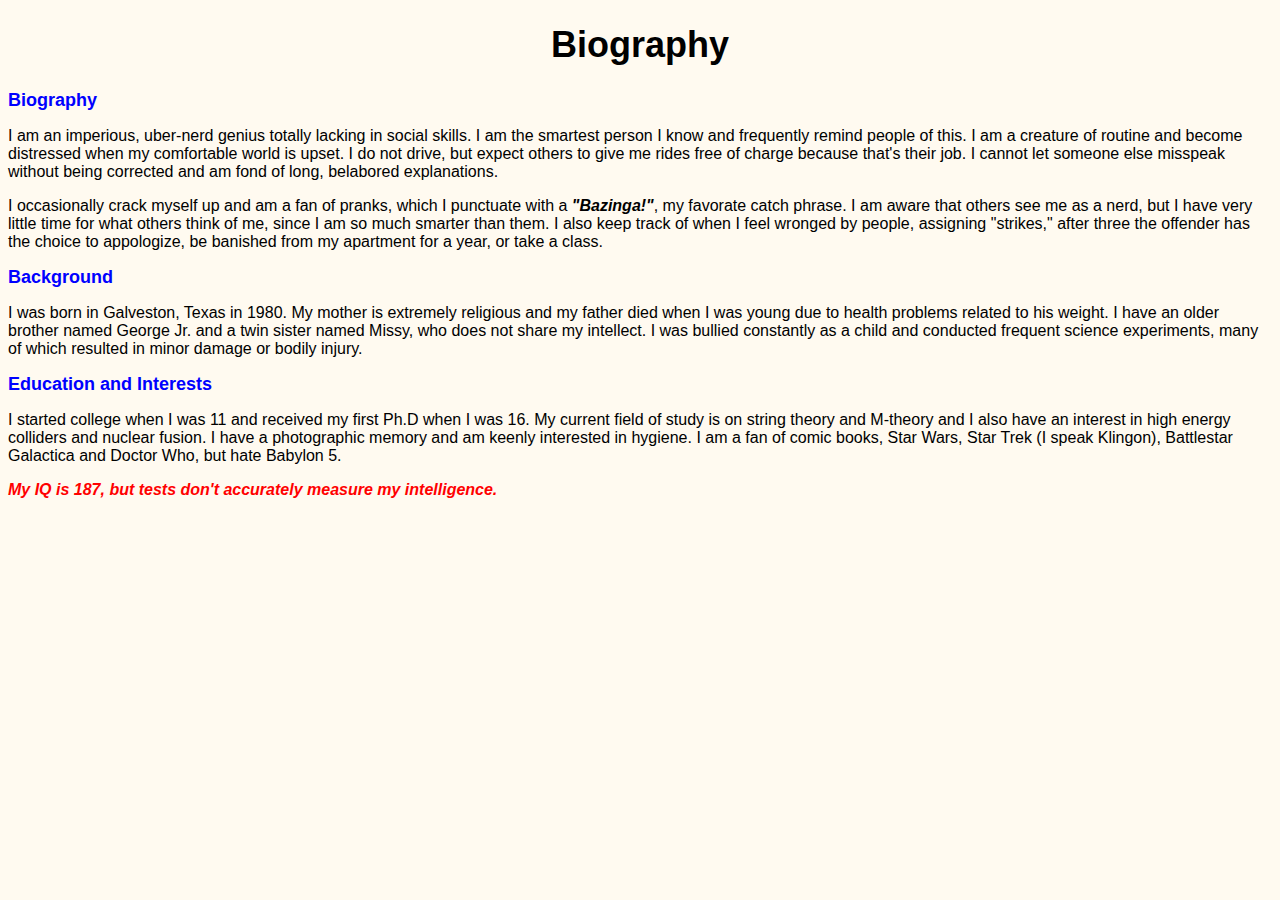
==== bio.html @ 6c7299c8 "first add of all files" ====
<!DOCTYPE html>
<html>

	<head>
		<title>Biography</title>
		<link rel="stylesheet" href="bio_style.css" />
		<meta charset="utf-8">
	</head>

	<body>
		<h1>Biography</h1>
		<p><span class="biotitles">Biography</span></p>
		<p>I am an imperious, uber-nerd genius totally lacking in social skills. I am the smartest person I know and frequently remind people of this. I am a creature of routine and become distressed when my comfortable world is upset. I do not drive, but expect others to give me rides free of charge because that's their job. I cannot let someone else misspeak without being corrected and am fond of long, belabored explanations.</p>

		<p>I occasionally crack myself up and am a fan of pranks, which I punctuate with a <span class="bazinga">"Bazinga!"</span>, my favorate catch phrase. I am aware that others see me as a nerd, but I have very little time for what others think of me, since I am so much smarter than them. I also keep track of when I feel wronged by people, assigning "strikes," after three the offender has the choice to appologize, be banished from my apartment for a year, or take a class.</p>
	
		<p><span class="biotitles">Background</span></p>
		<p>I was born in Galveston, Texas in 1980. My mother is extremely religious and my father died when I was young due to health problems related to his weight. I have an older brother named George Jr. and a twin sister named Missy, who does not share my intellect.
		I was bullied constantly as a child and conducted frequent science experiments, many of which resulted in minor damage or bodily injury.
		</p>

		<p><span class="biotitles">Education and Interests</span></p>
		<p>I started college when I was 11 and received my first Ph.D when I was 16. My current field of study is on string theory and M-theory and I also have an interest in high energy colliders and nuclear fusion. I have a photographic memory and am keenly interested in hygiene. I am a fan of comic books, Star Wars, Star Trek (I speak Klingon), Battlestar Galactica and Doctor Who, but hate Babylon 5. </p>

		<p><span class="specialtext">My IQ is 187, but tests don't accurately measure my intelligence.</span></p>

	</body>
</html>
---- bio_style.css ----
/* Simple Style Sheet for bio.html */

h1 {
	text-align: center;
	font-family: "Arial Black", Gadget, sans-serif;
	font-size: 36px;
}

.bazinga {
	font-weight: bold;
	font-style: italic;
	font-size: 16px;
}

body {
	background-color: #FFFAF0;
	font-family: "Arial";
}

.specialtext {
	color: red;
	font-weight: bold;
	font-style: italic;
}

.biotitles {
	font-weight: bold;
	color: blue;
	font-size: 18px;
}
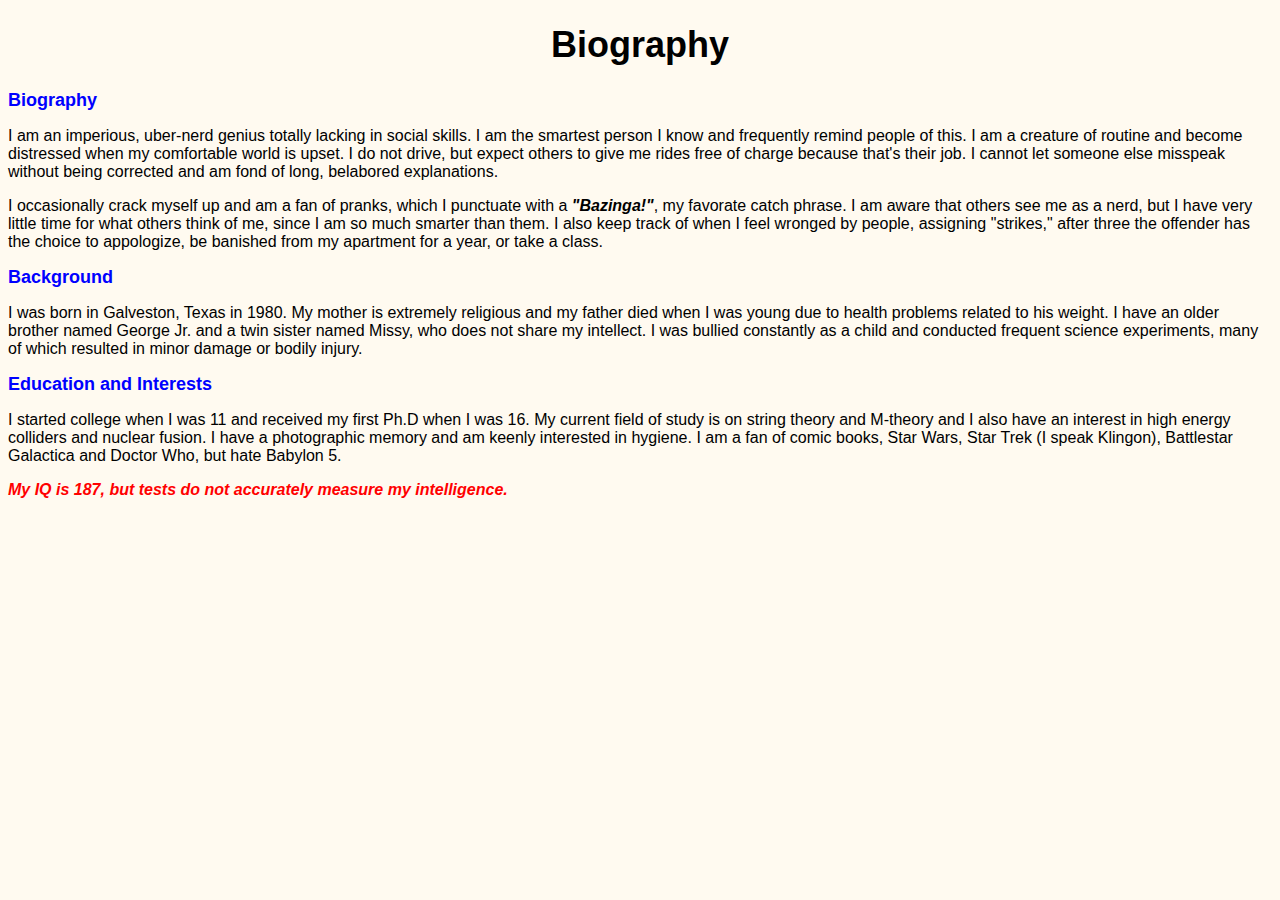
==== commit bbdad4cb: "Updated html files to fix errors from w3 validator" ====
--- a/bio.html
+++ b/bio.html
@@ -22,7 +22,7 @@
 		<p><span class="biotitles">Education and Interests</span></p>
 		<p>I started college when I was 11 and received my first Ph.D when I was 16. My current field of study is on string theory and M-theory and I also have an interest in high energy colliders and nuclear fusion. I have a photographic memory and am keenly interested in hygiene. I am a fan of comic books, Star Wars, Star Trek (I speak Klingon), Battlestar Galactica and Doctor Who, but hate Babylon 5. </p>
 
-		<p><span class="specialtext">My IQ is 187, but tests don't accurately measure my intelligence.</span></p>
+		<p><span class="specialtext">My IQ is 187, but tests do not accurately measure my intelligence.</span></p>
 
 	</body>
 </html>--- a/bio_style.css
+++ b/bio_style.css
@@ -1,4 +1,4 @@
-/* Simple Style Sheet for bio.html */
+/* simple style sheet for bio.html */
 
 h1 {
 	text-align: center;
